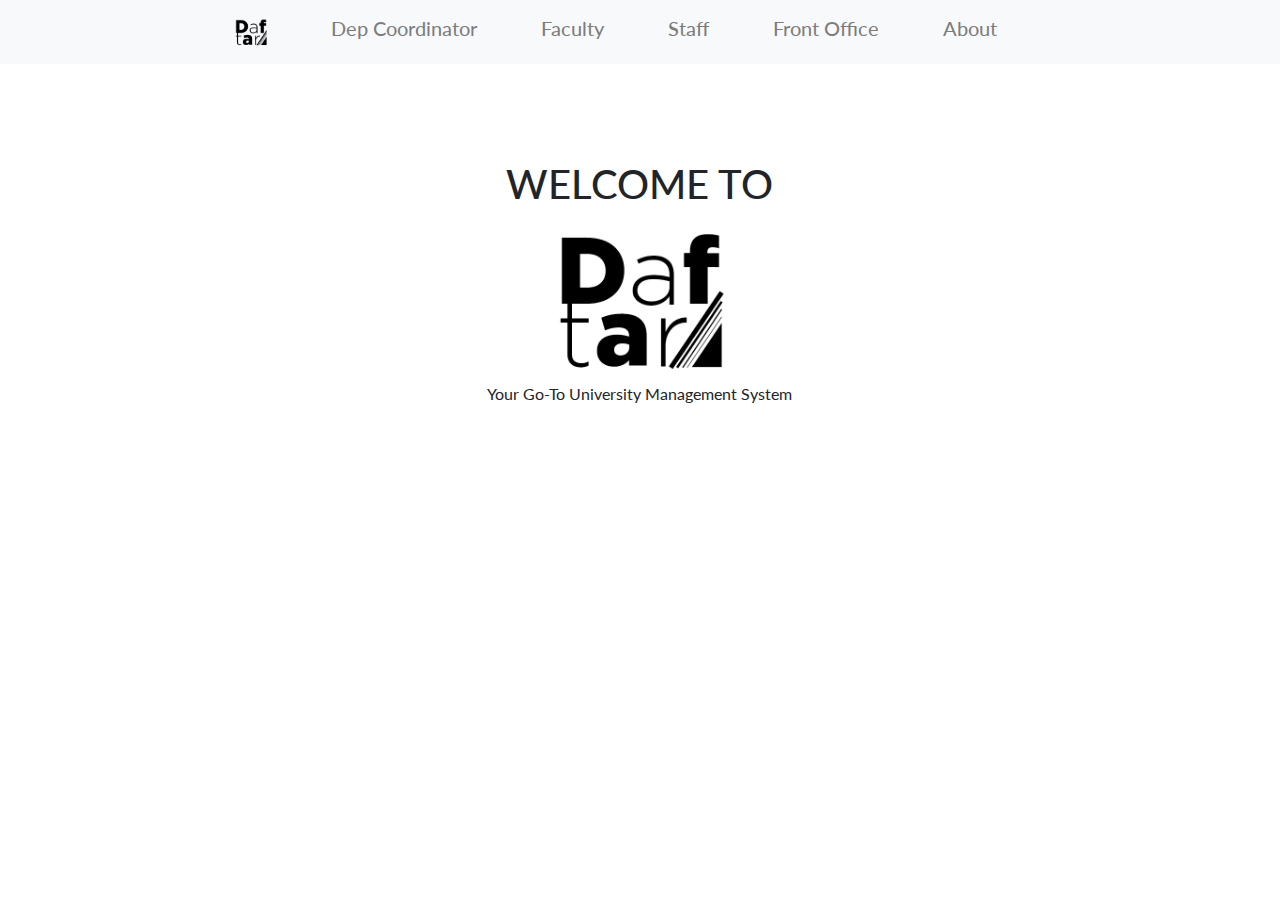
==== index.html @ ae8a5ff4 "Pushing project online" ====
<!DOCTYPE html>
<!DOCTYPE html>
<html lang="en">
<head>
    <meta charset="UTF-8">
    <meta name="viewport" content="width=device-width, initial-scale=1.0">
    <meta http-equiv="X-UA-Compatible" content="ie=edge">
    <title>Daftar</title>
    <link rel="icon" href="./Resources/Logo/Component 1 – 1.png">
    <link type="text/css" rel="stylesheet" href="./Stylesheets/main.css"/>
    <link type="text/css" rel="stylesheet" href="./Stylesheets/sideBar.css"/>
    <link type="text/css" rel="stylesheet" href="./Stylesheets/form.css"/>
    <link rel="stylesheet" href="https://stackpath.bootstrapcdn.com/bootstrap/4.3.1/css/bootstrap.min.css" integrity="sha384-ggOyR0iXCbMQv3Xipma34MD+dH/1fQ784/j6cY/iJTQUOhcWr7x9JvoRxT2MZw1T" crossorigin="anonymous">
    <script src="https://code.jquery.com/jquery-3.3.1.slim.min.js" integrity="sha384-q8i/X+965DzO0rT7abK41JStQIAqVgRVzpbzo5smXKp4YfRvH+8abtTE1Pi6jizo" crossorigin="anonymous"></script>
    <script src="https://cdnjs.cloudflare.com/ajax/libs/popper.js/1.14.7/umd/popper.min.js" integrity="sha384-UO2eT0CpHqdSJQ6hJty5KVphtPhzWj9WO1clHTMGa3JDZwrnQq4sF86dIHNDz0W1" crossorigin="anonymous"></script>
    <script src="https://stackpath.bootstrapcdn.com/bootstrap/4.3.1/js/bootstrap.min.js" integrity="sha384-JjSmVgyd0p3pXB1rRibZUAYoIIy6OrQ6VrjIEaFf/nJGzIxFDsf4x0xIM+B07jRM" crossorigin="anonymous"></script>
    <script src="./Scripts/main.js"></script>
</head>
<body>
    <div class="container-fluid" id="main">
        <div class="row">
            <nav class="navbar fixed-top navbar-expand-lg navbar-light bg-light">
                <button class="navbar-toggler" type="button" data-toggle="collapse" data-target="#navbarsExample10" aria-controls="navbarsExample10" aria-expanded="false" aria-label="Toggle navigation">
                    <span class="navbar-toggler-icon"></span>
                </button>
        
                <div class="collapse navbar-collapse justify-content-md-center" id="navbarsExample10">
                    <ul class="navbar-nav">
                    <li class="nav-item">
                        <a class="nav-link" href="#"><img src="./Resources/Logo/Component 1 – 1.png" alt="" style="height: 2em;"></a>
                    </li>
                    <li class="nav-item">
                        <a class="nav-link" href="./Route/Login/Coordinator.html"><h5>Dep Coordinator</h5></a>
                    </li>
                    <li class="nav-item">
                        <a class="nav-link" href="./Route/Login/Faculty.html"><h5>Faculty</h5></a>
                    </li>
                    <li class="nav-item">
                        <a class="nav-link" href="./Route/Login/Staff.html"><h5>Staff</h5></a>
                    </li>
                    <li class="nav-item">
                        <a class="nav-link" href="./Route/Login/FrontOffice.html"><h5>Front Office</h5></a>
                    </li>
                    <li class="nav-item">
                        <a class="nav-link" href="./Route/about.html"><h5>About</h5></a>
                    </li>
                    <!-- <li class="nav-item dropdown">
                        <a class="nav-link dropdown-toggle" href="http://example.com" id="dropdown10" data-toggle="dropdown" aria-haspopup="true" aria-expanded="false"><h2>Dropdown</h2></a>
                        <div class="dropdown-menu" aria-labelledby="dropdown10">
                        <a class="dropdown-item" href="#">Action</a>
                        <a class="dropdown-item" href="#">Another action</a>
                        <a class="dropdown-item" href="#">Something else here</a>
                        </div>
                    </li> -->
                    </ul>
                </div>
            </nav>
            <div class="loginForm Coordinator col-md-12">
                <div class="col-md-4 offset-md-4 welcome-box text-center">
                        <h1>WELCOME TO</h1>
                        <img class="col-6" src="./Resources/Logo/Component 1 – 1.png" alt="">
                        <p>Your Go-To University Management System</p>
                </div>
            </div>
        </div>
    </div>
</body>
</html>
---- Stylesheets/main.css ----
@import url('https://fonts.googleapis.com/css?family=Lato&display=swap');

#main{
    padding: 0!important;
    overflow-x: hidden;
    font-family: 'Lato', sans-serif;
    transition: 0.25s all ease-in-out;
    min-height: 100vh;
}

.welcome-box{
    margin-top: 10em;
}

.loginForm{
    min-height: 100vh;
}

.nav-item{
    padding-right: 3em;
}

.logo{
    min-height: 1em;
    background-image: url('../Resources/Logo/logo.png');
}

.dashboard{
    padding-top: 13em;
}

.cardBox{
    padding: 1em;
}

.card{
    transition: 0.5s all ease-in-out;
}

.card:hover{
    transition: 0.25s all ease-in-out;
    cursor: pointer;
    border: none!important;
    -webkit-box-shadow: 0 30px 60px 0 rgba(0,0,0,0.3);
    box-shadow: 0 30px 60px 0 rgba(0,0,0,0.3);
}
---- Stylesheets/sideBar.css ----
*{
    text-decoration: none;
}

.side-bar{
    height: 100vh;
    background-color: #232323;
    color: white;
}

.navigation{
    list-style: none;
    padding-top: 5em;
}

.navItem{
    padding-top: 10vh;
}

a .navItem{
    text-decoration: none;
    color: white;
}

a:hover .navItem{
    text-decoration: none;
}
---- Stylesheets/form.css ----
/* BASIC */
  
  body {
    font-family: "Poppins", sans-serif;
    height: 100vh;
  }
  
  .loginForm a {
    color: #92badd;
    display:inline-block;
    text-decoration: none;
    font-weight: 400;
  }
  
  h2 {
    text-align: center;
    font-size: 16px;
    font-weight: 600;
    text-transform: uppercase;
    display:inline-block;
    margin: 40px 8px 10px 8px; 
    color: #cccccc;
  }
  
  
  
  /* STRUCTURE */
  
  .wrapper {
    display: flex;
    align-items: center;
    flex-direction: column; 
    justify-content: center;
    width: 100%;
    min-height: 100%;
    padding: 20px;
  }

  .first{
      padding: 3em;
  }
  
  #formContent {
    -webkit-border-radius: 10px 10px 10px 10px;
    border-radius: 10px 10px 10px 10px;
    background: #fff;
    padding: 30px;
    width: 90%;
    max-width: 450px;
    position: relative;
    padding: 0px;
    -webkit-box-shadow: 0 30px 60px 0 rgba(0,0,0,0.3);
    box-shadow: 0 30px 60px 0 rgba(0,0,0,0.3);
    text-align: center;
  }
  
  #formFooter {
    background-color: #f6f6f6;
    border-top: 1px solid #dce8f1;
    padding: 25px;
    text-align: center;
    -webkit-border-radius: 0 0 10px 10px;
    border-radius: 0 0 10px 10px;
  }
  
  
  
  /* TABS */
  
  h2.inactive {
    color: #cccccc;
  }
  
  h2.active {
    color: #0d0d0d;
    border-bottom: 2px solid #5fbae9;
  }
  
  
  
  /* FORM TYPOGRAPHY*/
  
  input[type=button], input[type=submit], input[type=reset]  {
    background-color: #56baed;
    border: none;
    color: white;
    padding: 15px 80px;
    text-align: center;
    text-decoration: none;
    display: inline-block;
    text-transform: uppercase;
    font-size: 13px;
    -webkit-box-shadow: 0 10px 30px 0 rgba(95,186,233,0.4);
    box-shadow: 0 10px 30px 0 rgba(95,186,233,0.4);
    -webkit-border-radius: 5px 5px 5px 5px;
    border-radius: 5px 5px 5px 5px;
    margin: 5px 20px 40px 20px;
    -webkit-transition: all 0.3s ease-in-out;
    -moz-transition: all 0.3s ease-in-out;
    -ms-transition: all 0.3s ease-in-out;
    -o-transition: all 0.3s ease-in-out;
    transition: all 0.3s ease-in-out;
  }
  
  input[type=button]:hover, input[type=submit]:hover, input[type=reset]:hover  {
    background-color: #39ace7;
  }
  
  input[type=button]:active, input[type=submit]:active, input[type=reset]:active  {
    -moz-transform: scale(0.95);
    -webkit-transform: scale(0.95);
    -o-transform: scale(0.95);
    -ms-transform: scale(0.95);
    transform: scale(0.95);
  }
  
  input[type=text] {
    background-color: #f6f6f6;
    border: none;
    color: #0d0d0d;
    padding: 15px 32px;
    text-align: center;
    text-decoration: none;
    display: inline-block;
    font-size: 16px;
    margin: 5px;
    width: 85%;
    border: 2px solid #f6f6f6;
    -webkit-transition: all 0.5s ease-in-out;
    -moz-transition: all 0.5s ease-in-out;
    -ms-transition: all 0.5s ease-in-out;
    -o-transition: all 0.5s ease-in-out;
    transition: all 0.5s ease-in-out;
    -webkit-border-radius: 5px 5px 5px 5px;
    border-radius: 5px 5px 5px 5px;
  }
  
  input[type=text]:focus {
    background-color: #fff;
    border-bottom: 2px solid #5fbae9;
  }
  
  input[type=text]:placeholder {
    color: #cccccc;
  }
  
  
  
  /* ANIMATIONS */
  
  /* Simple CSS3 Fade-in-down Animation */
  .fadeInDown {
    -webkit-animation-name: fadeInDown;
    animation-name: fadeInDown;
    -webkit-animation-duration: 1s;
    animation-duration: 1s;
    -webkit-animation-fill-mode: both;
    animation-fill-mode: both;
  }
  
  @-webkit-keyframes fadeInDown {
    0% {
      opacity: 0;
      -webkit-transform: translate3d(0, -100%, 0);
      transform: translate3d(0, -100%, 0);
    }
    100% {
      opacity: 1;
      -webkit-transform: none;
      transform: none;
    }
  }
  
  @keyframes fadeInDown {
    0% {
      opacity: 0;
      -webkit-transform: translate3d(0, -100%, 0);
      transform: translate3d(0, -100%, 0);
    }
    100% {
      opacity: 1;
      -webkit-transform: none;
      transform: none;
    }
  }
  
  /* Simple CSS3 Fade-in Animation */
  @-webkit-keyframes fadeIn { from { opacity:0; } to { opacity:1; } }
  @-moz-keyframes fadeIn { from { opacity:0; } to { opacity:1; } }
  @keyframes fadeIn { from { opacity:0; } to { opacity:1; } }
  
  .fadeIn {
    opacity:0;
    -webkit-animation:fadeIn ease-in 1;
    -moz-animation:fadeIn ease-in 1;
    animation:fadeIn ease-in 1;
  
    -webkit-animation-fill-mode:forwards;
    -moz-animation-fill-mode:forwards;
    animation-fill-mode:forwards;
  
    -webkit-animation-duration:1s;
    -moz-animation-duration:1s;
    animation-duration:1s;
  }
  
  .fadeIn.first {
    -webkit-animation-delay: 0.4s;
    -moz-animation-delay: 0.4s;
    animation-delay: 0.4s;
  }
  
  .fadeIn.second {
    -webkit-animation-delay: 0.6s;
    -moz-animation-delay: 0.6s;
    animation-delay: 0.6s;
  }
  
  .fadeIn.third {
    -webkit-animation-delay: 0.8s;
    -moz-animation-delay: 0.8s;
    animation-delay: 0.8s;
  }
  
  .fadeIn.fourth {
    -webkit-animation-delay: 1s;
    -moz-animation-delay: 1s;
    animation-delay: 1s;
  }
  
  /* Simple CSS3 Fade-in Animation */
  .underlineHover:after {
    display: block;
    left: 0;
    bottom: -10px;
    width: 0;
    height: 2px;
    background-color: #56baed;
    content: "";
    transition: width 0.2s;
  }
  
  .underlineHover:hover {
    color: #0d0d0d;
  }
  
  .underlineHover:hover:after{
    width: 100%;
  }
  
  
  
  /* OTHERS */
  
  *:focus {
      outline: none;
  } 
  
  #icon {
    width:60%;
  }
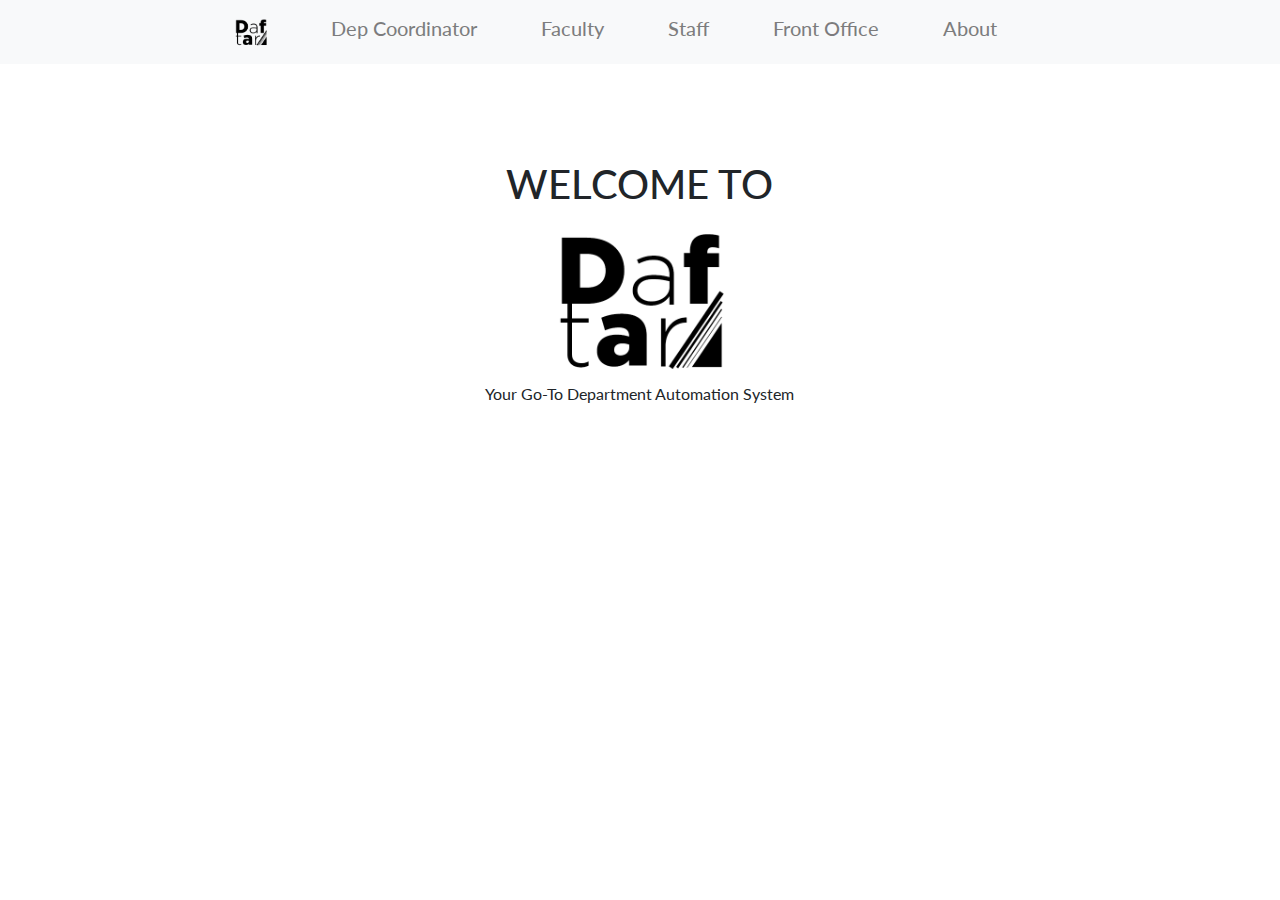
==== commit 20aca851: "Logo route fix" ====
--- a/index.html
+++ b/index.html
@@ -59,7 +59,7 @@
                 <div class="col-md-4 offset-md-4 welcome-box text-center">
                         <h1>WELCOME TO</h1>
                         <img class="col-6" src="./Resources/Logo/Component 1 – 1.png" alt="">
-                        <p>Your Go-To University Management System</p>
+                        <p>Your Go-To Department Automation System</p>
                 </div>
             </div>
         </div>
